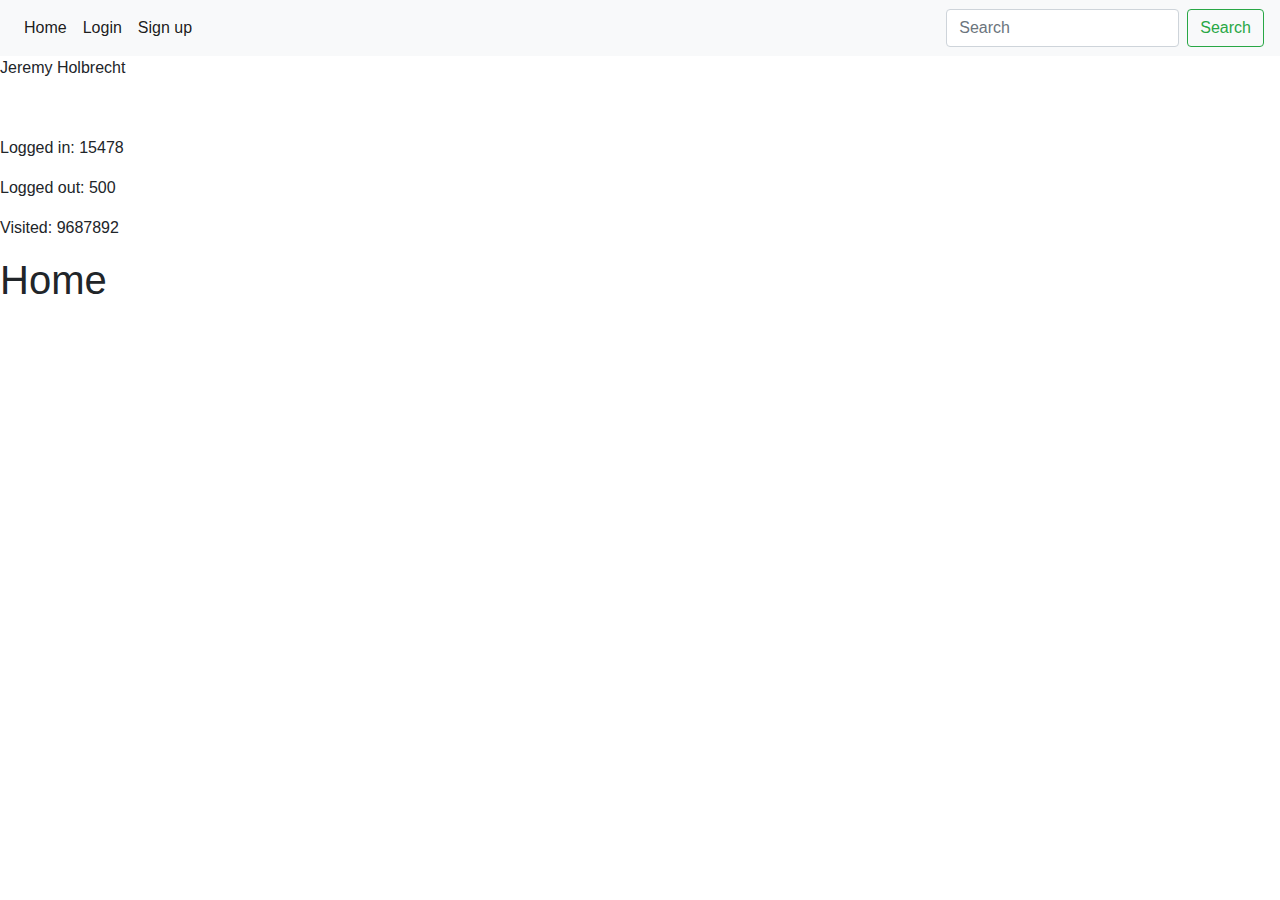
==== src/main/webapp/WEB-INF/templates/index.html @ 0daf564b "updated blogpostcontroller" ====
<!DOCTYPE html>
<html lang="en" xmlns:th="http://www.thymeleaf.org">
<head>
    <meta charset="UTF-8">
    <title>Blog</title>
    <link rel="stylesheet" href="https://cdn.jsdelivr.net/npm/bootstrap@4.0.0/dist/css/bootstrap.min.css" integrity="sha384-Gn5384xqQ1aoWXA+058RXPxPg6fy4IWvTNh0E263XmFcJlSAwiGgFAW/dAiS6JXm" crossorigin="anonymous">
    <link rel="stylesheet"  th:href="@{/css/style.css}">
</head>
<body>
<nav class="navbar navbar-expand-lg navbar-light bg-light">
    <div class="collapse navbar-collapse" id="navbarSupportedContent">
        <ul class="navbar-nav mr-auto">
            <li class="nav-item active">
                <a class="nav-link" href="index">Home <span class="sr-only">(current)</span></a>
            </li>
            <li class="nav-item active">
                <a class="nav-link" href="login.html">Login <span class="sr-only">(current)</span></a>
            </li>
            <li class="nav-item active">
                <a class="nav-link" th:href="@{/register}">Sign up <span class="sr-only">(current)</span></a>
            </li>
        </ul>
        <form class="form-inline my-2 my-lg-0">
            <input class="form-control mr-sm-2" type="search" placeholder="Search" aria-label="Search">
            <button class="btn btn-outline-success my-2 my-sm-0" type="submit">Search</button>
        </form>
    </div>
</nav>

<div class="sidenav">
    <p>Jeremy Holbrecht</p>
    <p><img src="https://i.imgur.com/OKT5y9S.png" alt=""></p>
    <p>Logged in: 15478</p>
    <p>Logged out: 500</p>
    <p>Visited: 9687892</p>
</div>


<h1>Home</h1>
<div th:each="post:${posts}">

</div>
</body>
</html>
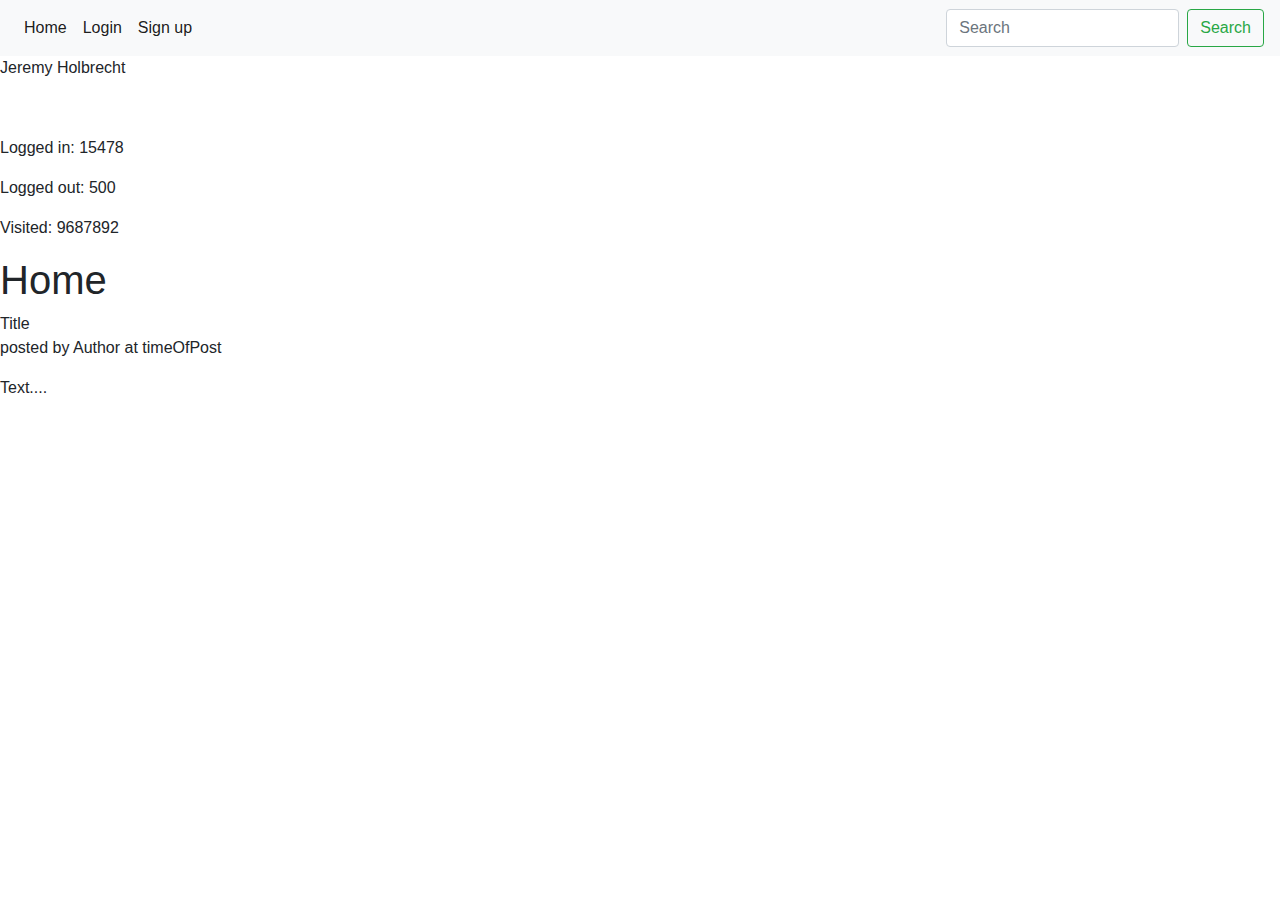
==== commit 868c02e4: "blogs visible on index page" ====
--- a/src/main/webapp/WEB-INF/templates/index.html
+++ b/src/main/webapp/WEB-INF/templates/index.html
@@ -14,7 +14,7 @@
                 <a class="nav-link" href="index">Home <span class="sr-only">(current)</span></a>
             </li>
             <li class="nav-item active">
-                <a class="nav-link" href="login.html">Login <span class="sr-only">(current)</span></a>
+                <a class="nav-link" th:href="@{/login}">Login <span class="sr-only">(current)</span></a>
             </li>
             <li class="nav-item active">
                 <a class="nav-link" th:href="@{/register}">Sign up <span class="sr-only">(current)</span></a>
@@ -37,8 +37,12 @@
 
 
 <h1>Home</h1>
-<div th:each="post:${posts}">
+<div th:each="blogPost : ${blogs}">
+    <div class="block">
 
-</div>
+        <div>  <a th:href="@{/index/{blogPost} (blogPost = ${blogPost.title})}" id="blogTitle" th:text="${blogPost.title}">Title</a>
+            <p> posted by <a th:href="@{/index/{userName}(userName = ${blogPost.user.userName})}" th:text="${blogPost.user.userName}">Author</a> at <a th:text="${blogPost.timeOfPost}">timeOfPost </a></p>
+            <div><p th:text="${blogPost.blogBody}">Text....</p></div>
+        </div></div></div>
 </body>
 </html>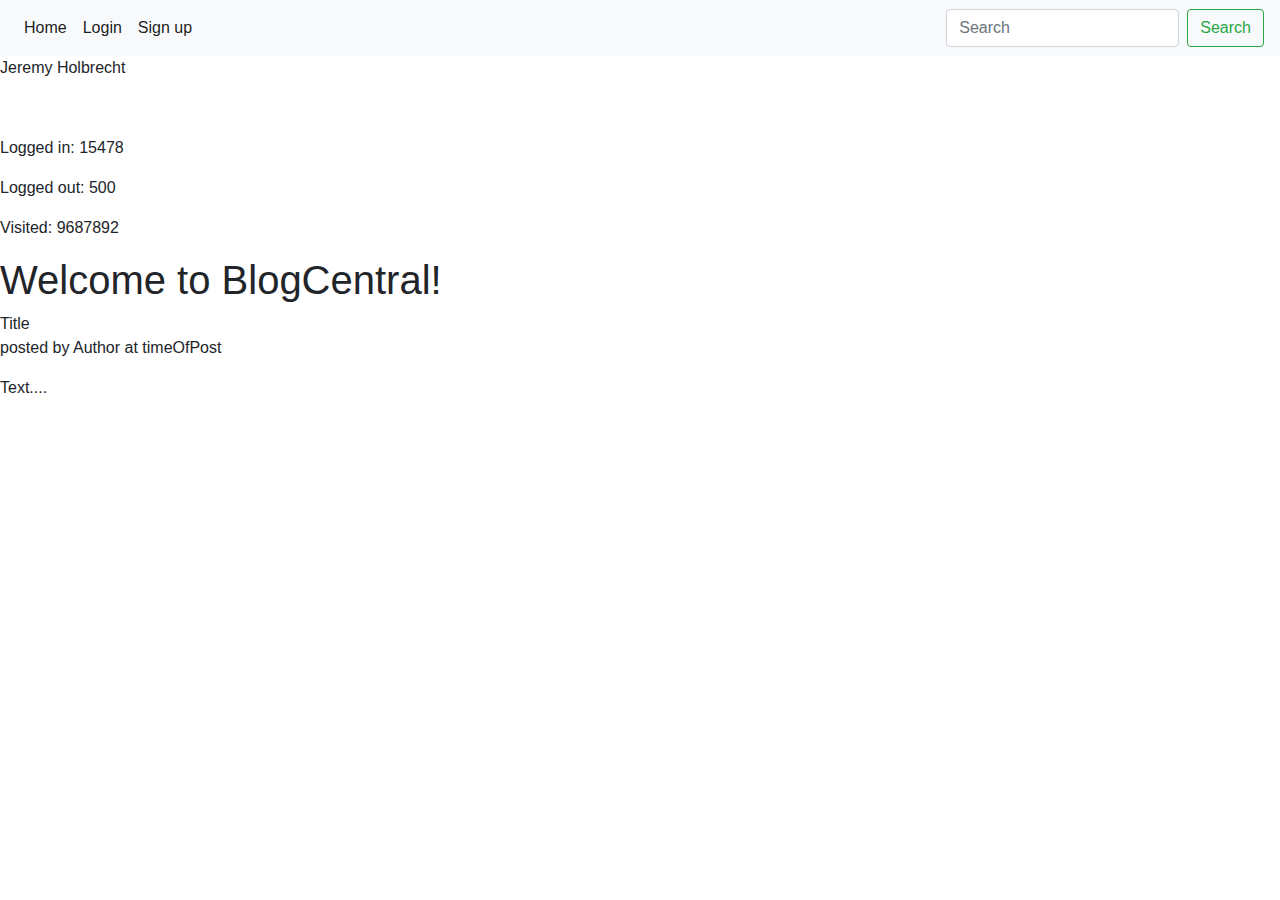
==== commit 180da4cf: "welcome added to front page" ====
--- a/src/main/webapp/WEB-INF/templates/index.html
+++ b/src/main/webapp/WEB-INF/templates/index.html
@@ -36,7 +36,7 @@
 </div>
 
 
-<h1>Home</h1>
+<div class="block"><h1>Welcome to BlogCentral!</h1></div>
 <div th:each="blogPost : ${blogs}">
     <div class="block">
 
